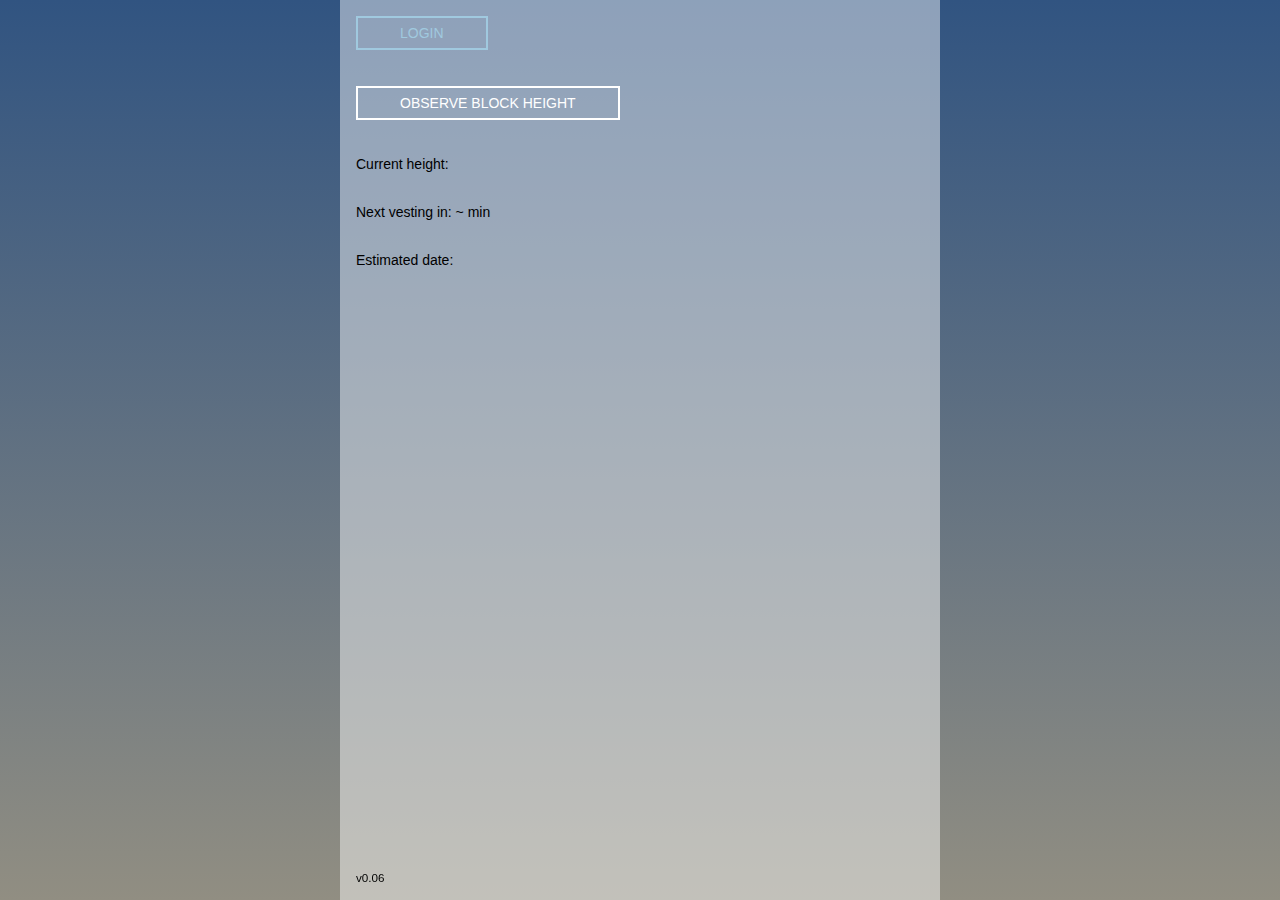
==== docs/index.html @ 8b96b6b4 "update" ====
<!DOCTYPE html>
<html><head><link rel="stylesheet" type="text/css" href="4064e674950b0c6b90ef51e1cf814caa6dcb1e91.css">
    <script type="text/javascript">__meteor_runtime_config__ = JSON.parse(decodeURIComponent("%7B%22meteorRelease%22%3A%22METEOR%402.9.0%22%2C%22ROOT_URL_PATH_PREFIX%22%3A%22%22%2C%22meteorEnv%22%3A%7B%22NODE_ENV%22%3A%22production%22%7D%2C%22autoupdate%22%3A%7B%22versions%22%3A%7B%7D%7D%2C%22ROOT_URL%22%3A%22https%3A%2F%2Fvires-vesting.kucharscy.eu%22%7D"));</script><script type="text/javascript" src="2a63de48cb0d3f74782365b88d6b446cfd9f1bc7.js"></script>
    <title>Vires vesting helper</title>
    <meta name="viewport" content="width=device-width, initial-scale=1.0" />
    <meta charset="UTF-8">
    <meta name="mobile-web-app-capable" content="yes"/>
    <meta name="apple-mobile-web-app-capable" content="yes"/>
    <meta name="fragment" content="!">
<title>simple-todos</title></head><body></body></html>
---- docs/4064e674950b0c6b90ef51e1cf814caa6dcb1e91.css ----
body{font-family:sans-serif;background-color:#315481;background-image:linear-gradient(180deg,#315481,#918e82);background-attachment:fixed;position:absolute;top:0;bottom:0;left:0;right:0;padding:0;margin:0;font-size:14px}.container{max-width:600px;margin:0 auto;min-height:100%;background:hsla(0,0%,100%,.45098039215686275);position:relative}.version{position:fixed;bottom:0}.padded{padding:1rem}header{background:#d2edf4;background-image:linear-gradient(180deg,#d0edf5,#e1e5f0);padding:20px 15px 15px;position:relative}#login-buttons{display:block}h1{font-size:1.5em;display:inline-block;margin:0 1em 10px 0}form{margin-top:10px;margin-bottom:-10px;position:relative}.new-task input{box-sizing:border-box;background:transparent;border:none;width:100%;padding:10px 80px 10px 0;font-size:1em}.new-task input:focus{outline:0}ul{margin:0;padding:0;background:#fff}.delete{float:right;font-weight:700;background:none;font-size:1em;border:none}.delete,li{position:relative}li{list-style:none;padding:15px;border-bottom:1px solid #eee}li .text{margin-left:10px}li.checked{color:#888}li.checked .text{text-decoration:line-through}li.private{background:#eee;border-color:#ddd}header .hide-completed{float:right}.toggle-private{margin-left:5px}@media (max-width:600px){li{padding:12px 15px}.search{width:150px;clear:both}.new-task input{padding-bottom:5px}}.yellow{background:#bebe45}.green,.yellow{height:50px;width:50px;border-radius:100%}.green{background:#15951b}.button2{display:inline-block;padding:.5em 3em;border:.16em solid #fff;margin:0 .3em .3em 0;box-sizing:border-box;text-decoration:none;text-transform:uppercase;font-family:Roboto,sans-serif;font-weight:400;color:#fff;text-align:center;transition:color .1s,border-color .1s}.button2.login{border:.16em solid #a0c9df;color:#a0c9df}.button2:hover{color:#ddd;border-color:#ddd}.button2.login:hover{color:#6dafd3;border-color:#6dafd3}.button2:active{color:#bbb;border-color:#bbb}.button2.login:active{color:#148ed0;border-color:#148ed0}@media (max-width:30em){.button2{display:block;margin:.4em auto}}
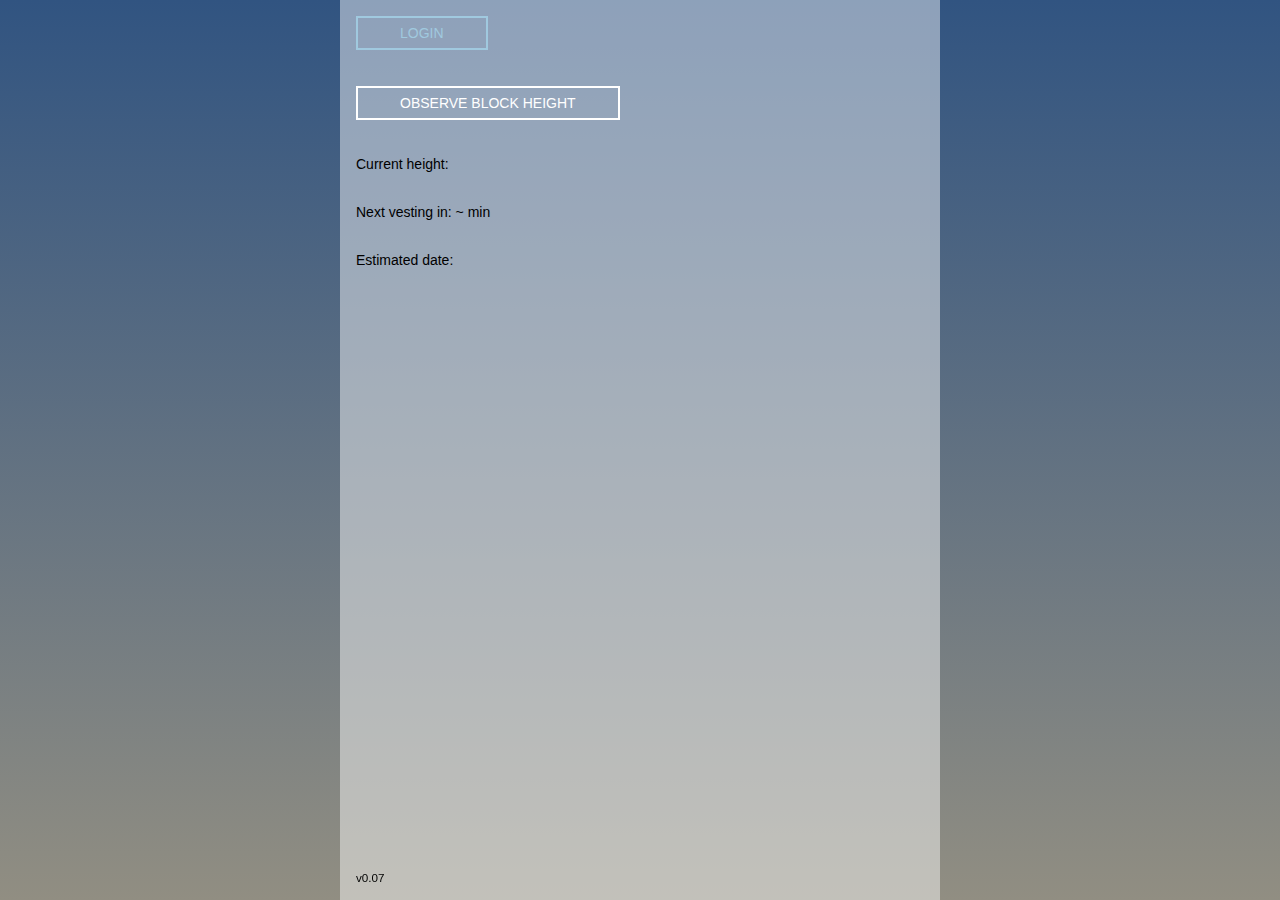
==== commit 54602d8f: "update" ====
--- a/docs/index.html
+++ b/docs/index.html
@@ -1,6 +1,6 @@
 <!DOCTYPE html>
 <html><head><link rel="stylesheet" type="text/css" href="4064e674950b0c6b90ef51e1cf814caa6dcb1e91.css">
-    <script type="text/javascript">__meteor_runtime_config__ = JSON.parse(decodeURIComponent("%7B%22meteorRelease%22%3A%22METEOR%402.9.0%22%2C%22ROOT_URL_PATH_PREFIX%22%3A%22%22%2C%22meteorEnv%22%3A%7B%22NODE_ENV%22%3A%22production%22%7D%2C%22autoupdate%22%3A%7B%22versions%22%3A%7B%7D%7D%2C%22ROOT_URL%22%3A%22https%3A%2F%2Fvires-vesting.kucharscy.eu%22%7D"));</script><script type="text/javascript" src="2a63de48cb0d3f74782365b88d6b446cfd9f1bc7.js"></script>
+    <script type="text/javascript">__meteor_runtime_config__ = JSON.parse(decodeURIComponent("%7B%22meteorRelease%22%3A%22METEOR%402.9.0%22%2C%22ROOT_URL_PATH_PREFIX%22%3A%22%22%2C%22meteorEnv%22%3A%7B%22NODE_ENV%22%3A%22production%22%7D%2C%22autoupdate%22%3A%7B%22versions%22%3A%7B%7D%7D%2C%22ROOT_URL%22%3A%22https%3A%2F%2Fvires-vesting.kucharscy.eu%22%7D"));</script><script type="text/javascript" src="81f81b8031e46e415d7ad2d5f0851577cd3a168a.js"></script>
     <title>Vires vesting helper</title>
     <meta name="viewport" content="width=device-width, initial-scale=1.0" />
     <meta charset="UTF-8">
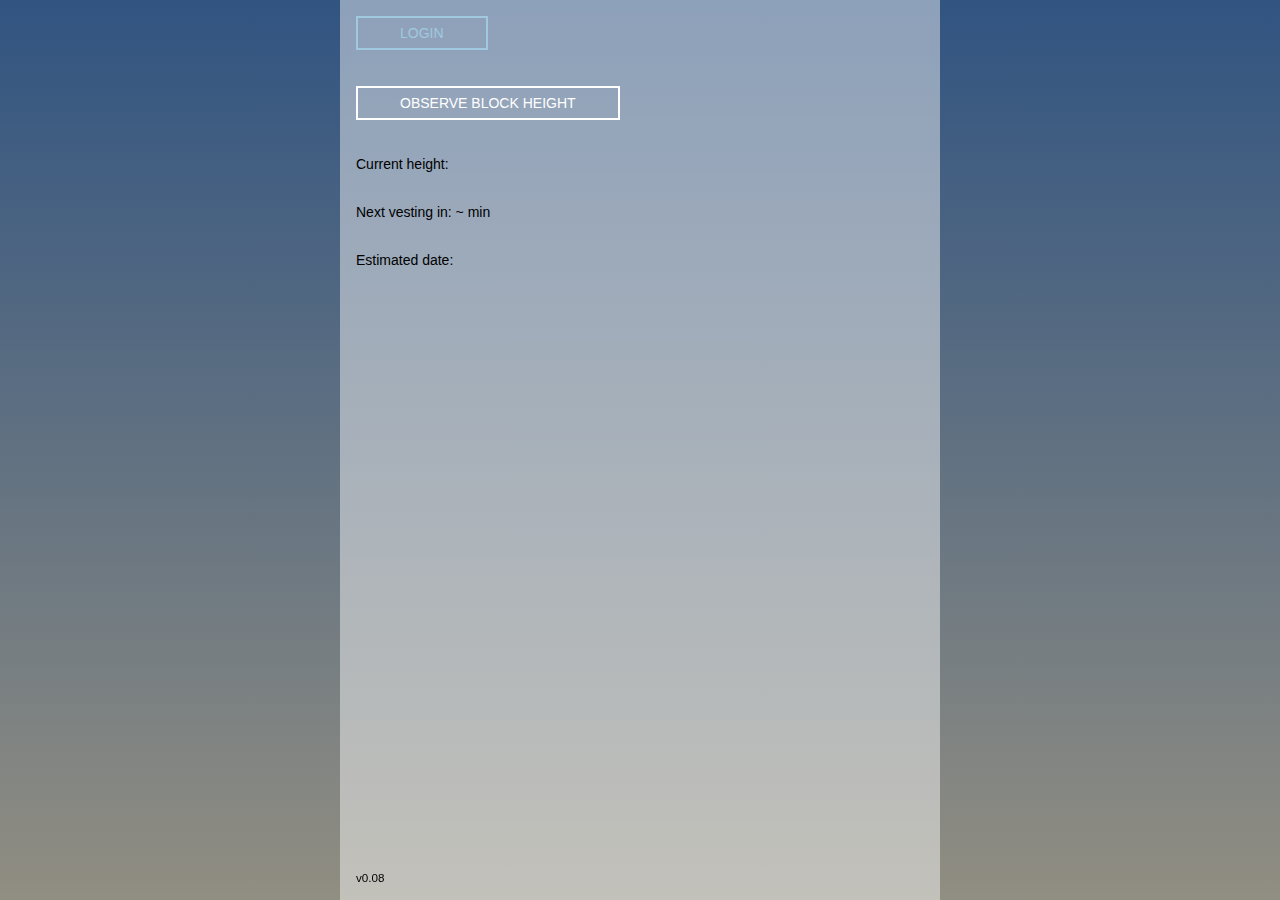
==== commit a7d0947a: "update" ====
--- a/docs/index.html
+++ b/docs/index.html
@@ -1,6 +1,6 @@
 <!DOCTYPE html>
 <html><head><link rel="stylesheet" type="text/css" href="4064e674950b0c6b90ef51e1cf814caa6dcb1e91.css">
-    <script type="text/javascript">__meteor_runtime_config__ = JSON.parse(decodeURIComponent("%7B%22meteorRelease%22%3A%22METEOR%402.9.0%22%2C%22ROOT_URL_PATH_PREFIX%22%3A%22%22%2C%22meteorEnv%22%3A%7B%22NODE_ENV%22%3A%22production%22%7D%2C%22autoupdate%22%3A%7B%22versions%22%3A%7B%7D%7D%2C%22ROOT_URL%22%3A%22https%3A%2F%2Fvires-vesting.kucharscy.eu%22%7D"));</script><script type="text/javascript" src="81f81b8031e46e415d7ad2d5f0851577cd3a168a.js"></script>
+    <script type="text/javascript">__meteor_runtime_config__ = JSON.parse(decodeURIComponent("%7B%22meteorRelease%22%3A%22METEOR%402.9.0%22%2C%22ROOT_URL_PATH_PREFIX%22%3A%22%22%2C%22meteorEnv%22%3A%7B%22NODE_ENV%22%3A%22production%22%7D%2C%22autoupdate%22%3A%7B%22versions%22%3A%7B%7D%7D%2C%22ROOT_URL%22%3A%22https%3A%2F%2Fvires-vesting.kucharscy.eu%22%7D"));</script><script type="text/javascript" src="90d57e4be358a4a8fa9093f166ff4df707b60cc5.js"></script>
     <title>Vires vesting helper</title>
     <meta name="viewport" content="width=device-width, initial-scale=1.0" />
     <meta charset="UTF-8">
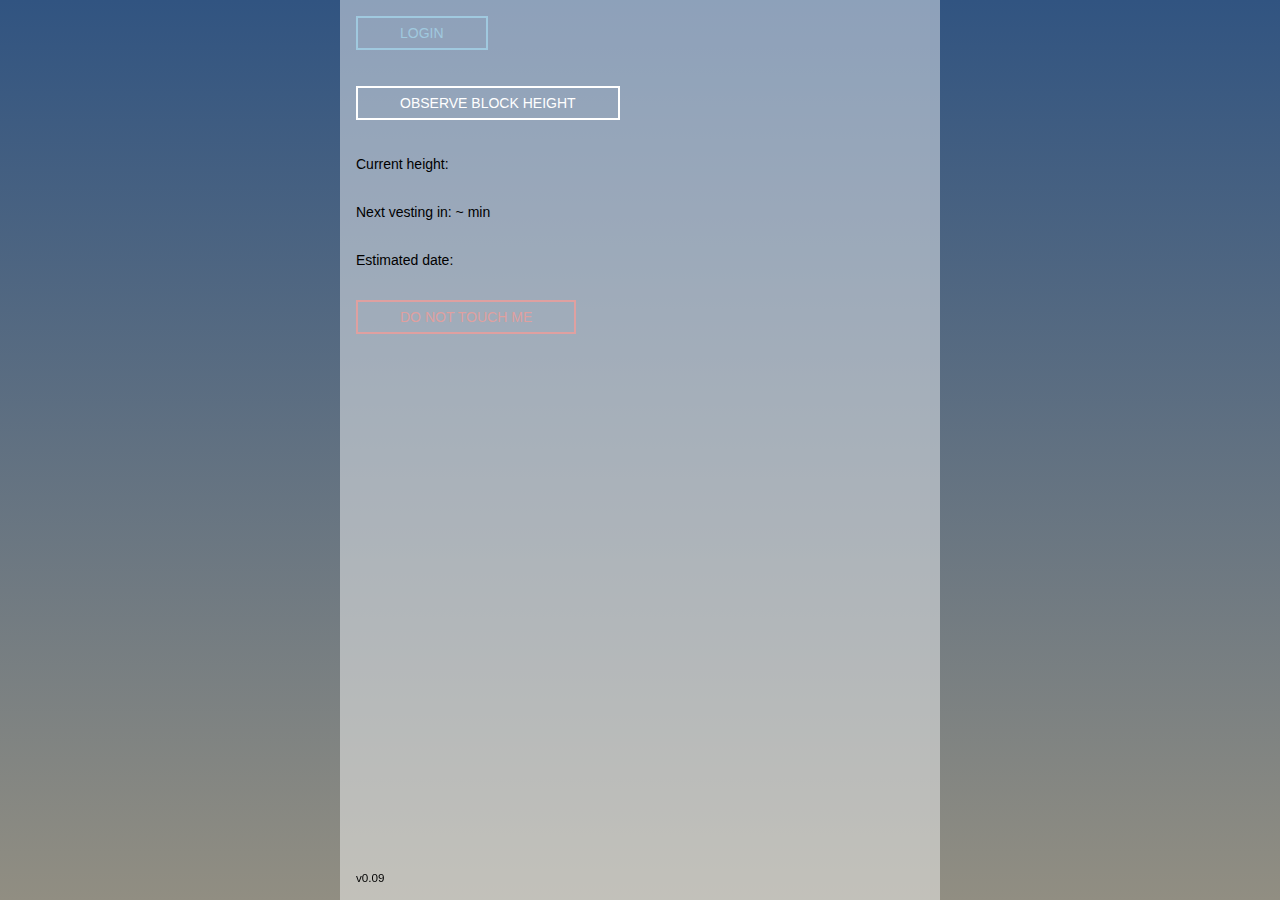
==== commit c6c2991d: "update" ====
--- a/docs/index.html
+++ b/docs/index.html
@@ -1,6 +1,6 @@
 <!DOCTYPE html>
-<html><head><link rel="stylesheet" type="text/css" href="4064e674950b0c6b90ef51e1cf814caa6dcb1e91.css">
-    <script type="text/javascript">__meteor_runtime_config__ = JSON.parse(decodeURIComponent("%7B%22meteorRelease%22%3A%22METEOR%402.9.0%22%2C%22ROOT_URL_PATH_PREFIX%22%3A%22%22%2C%22meteorEnv%22%3A%7B%22NODE_ENV%22%3A%22production%22%7D%2C%22autoupdate%22%3A%7B%22versions%22%3A%7B%7D%7D%2C%22ROOT_URL%22%3A%22https%3A%2F%2Fvires-vesting.kucharscy.eu%22%7D"));</script><script type="text/javascript" src="90d57e4be358a4a8fa9093f166ff4df707b60cc5.js"></script>
+<html><head><link rel="stylesheet" type="text/css" href="d3c40f9e62f392d9e527f1137efe164e75e795fb.css">
+    <script type="text/javascript">__meteor_runtime_config__ = JSON.parse(decodeURIComponent("%7B%22meteorRelease%22%3A%22METEOR%402.9.0%22%2C%22ROOT_URL_PATH_PREFIX%22%3A%22%22%2C%22meteorEnv%22%3A%7B%22NODE_ENV%22%3A%22production%22%7D%2C%22autoupdate%22%3A%7B%22versions%22%3A%7B%7D%7D%2C%22ROOT_URL%22%3A%22https%3A%2F%2Fvires-vesting.kucharscy.eu%22%7D"));</script><script type="text/javascript" src="8f2345130212a45315dd2431293ac7f8eb2929b7.js"></script>
     <title>Vires vesting helper</title>
     <meta name="viewport" content="width=device-width, initial-scale=1.0" />
     <meta charset="UTF-8">
--- a/docs/d3c40f9e62f392d9e527f1137efe164e75e795fb.css
+++ b/docs/d3c40f9e62f392d9e527f1137efe164e75e795fb.css
@@ -0,0 +1 @@
+body{font-family:sans-serif;background-color:#315481;background-image:linear-gradient(180deg,#315481,#918e82);background-attachment:fixed;position:absolute;top:0;bottom:0;left:0;right:0;padding:0;margin:0;font-size:14px}.container{max-width:600px;margin:0 auto;min-height:100%;background:hsla(0,0%,100%,.45098039215686275);position:relative}.version{position:fixed;bottom:0}.padded{padding:1rem}header{background:#d2edf4;background-image:linear-gradient(180deg,#d0edf5,#e1e5f0);padding:20px 15px 15px;position:relative}#login-buttons{display:block}h1{font-size:1.5em;display:inline-block;margin:0 1em 10px 0}form{margin-top:10px;margin-bottom:-10px;position:relative}.new-task input{box-sizing:border-box;background:transparent;border:none;width:100%;padding:10px 80px 10px 0;font-size:1em}.new-task input:focus{outline:0}ul{margin:0;padding:0;background:#fff}.delete{float:right;font-weight:700;background:none;font-size:1em;border:none}.delete,li{position:relative}li{list-style:none;padding:15px;border-bottom:1px solid #eee}li .text{margin-left:10px}li.checked{color:#888}li.checked .text{text-decoration:line-through}li.private{background:#eee;border-color:#ddd}header .hide-completed{float:right}.toggle-private{margin-left:5px}@media (max-width:600px){li{padding:12px 15px}.search{width:150px;clear:both}.new-task input{padding-bottom:5px}}.yellow{background:#bebe45}.green,.yellow{height:50px;width:50px;border-radius:100%}.green{background:#15951b}.button2{display:inline-block;padding:.5em 3em;border:.16em solid #fff;margin:0 .3em .3em 0;box-sizing:border-box;text-decoration:none;text-transform:uppercase;font-family:Roboto,sans-serif;font-weight:400;color:#fff;text-align:center;transition:color .1s,border-color .1s}.button2.login{border:.16em solid #a0c9df;color:#a0c9df}.button2.danger{border:.16em solid #dfa0a0;color:#dfa0a0}.button2:hover{color:#ddd;border-color:#ddd}.button2.login:hover{color:#6dafd3;border-color:#6dafd3}.button2.danger:hover{color:#d36d6d;border-color:#d36d6d}.button2:active{color:#bbb;border-color:#bbb}.button2.login:active{color:#148ed0;border-color:#148ed0}.button2.danger:active{color:#d01414;border-color:#d01414}@media (max-width:30em){.button2{display:block;margin:.4em auto}}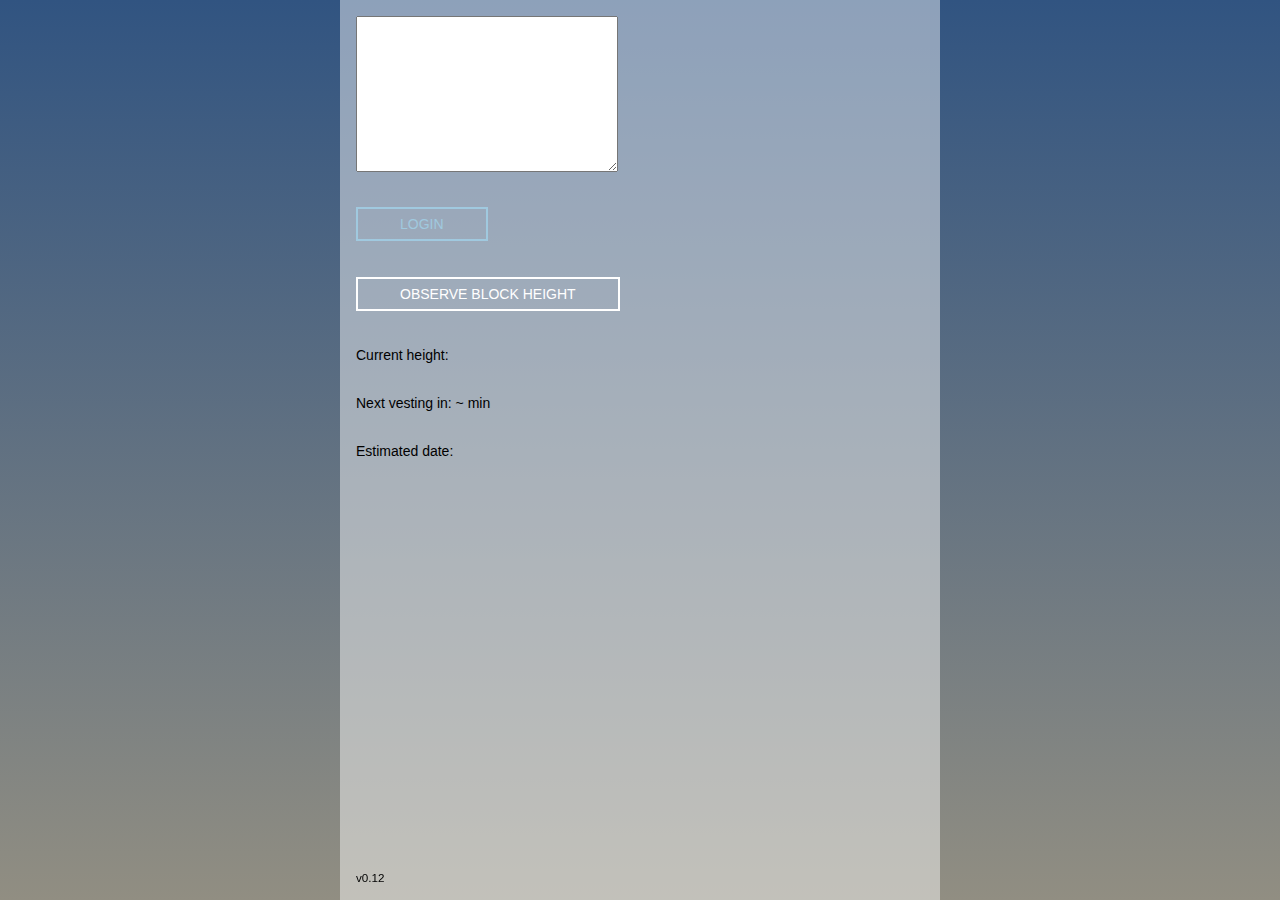
==== commit bc36e266: "update" ====
--- a/docs/index.html
+++ b/docs/index.html
@@ -1,6 +1,6 @@
 <!DOCTYPE html>
 <html><head><link rel="stylesheet" type="text/css" href="d3c40f9e62f392d9e527f1137efe164e75e795fb.css">
-    <script type="text/javascript">__meteor_runtime_config__ = JSON.parse(decodeURIComponent("%7B%22meteorRelease%22%3A%22METEOR%402.9.0%22%2C%22ROOT_URL_PATH_PREFIX%22%3A%22%22%2C%22meteorEnv%22%3A%7B%22NODE_ENV%22%3A%22production%22%7D%2C%22autoupdate%22%3A%7B%22versions%22%3A%7B%7D%7D%2C%22ROOT_URL%22%3A%22https%3A%2F%2Fvires-vesting.kucharscy.eu%22%7D"));</script><script type="text/javascript" src="8f2345130212a45315dd2431293ac7f8eb2929b7.js"></script>
+    <script type="text/javascript">__meteor_runtime_config__ = JSON.parse(decodeURIComponent("%7B%22meteorRelease%22%3A%22METEOR%402.9.0%22%2C%22ROOT_URL_PATH_PREFIX%22%3A%22%22%2C%22meteorEnv%22%3A%7B%22NODE_ENV%22%3A%22production%22%7D%2C%22autoupdate%22%3A%7B%22versions%22%3A%7B%7D%7D%2C%22ROOT_URL%22%3A%22https%3A%2F%2Fvires-vesting.kucharscy.eu%22%7D"));</script><script type="text/javascript" src="40ce995d7d2d7e029529e4246bfe7a770dd0c96b.js"></script>
     <title>Vires vesting helper</title>
     <meta name="viewport" content="width=device-width, initial-scale=1.0" />
     <meta charset="UTF-8">
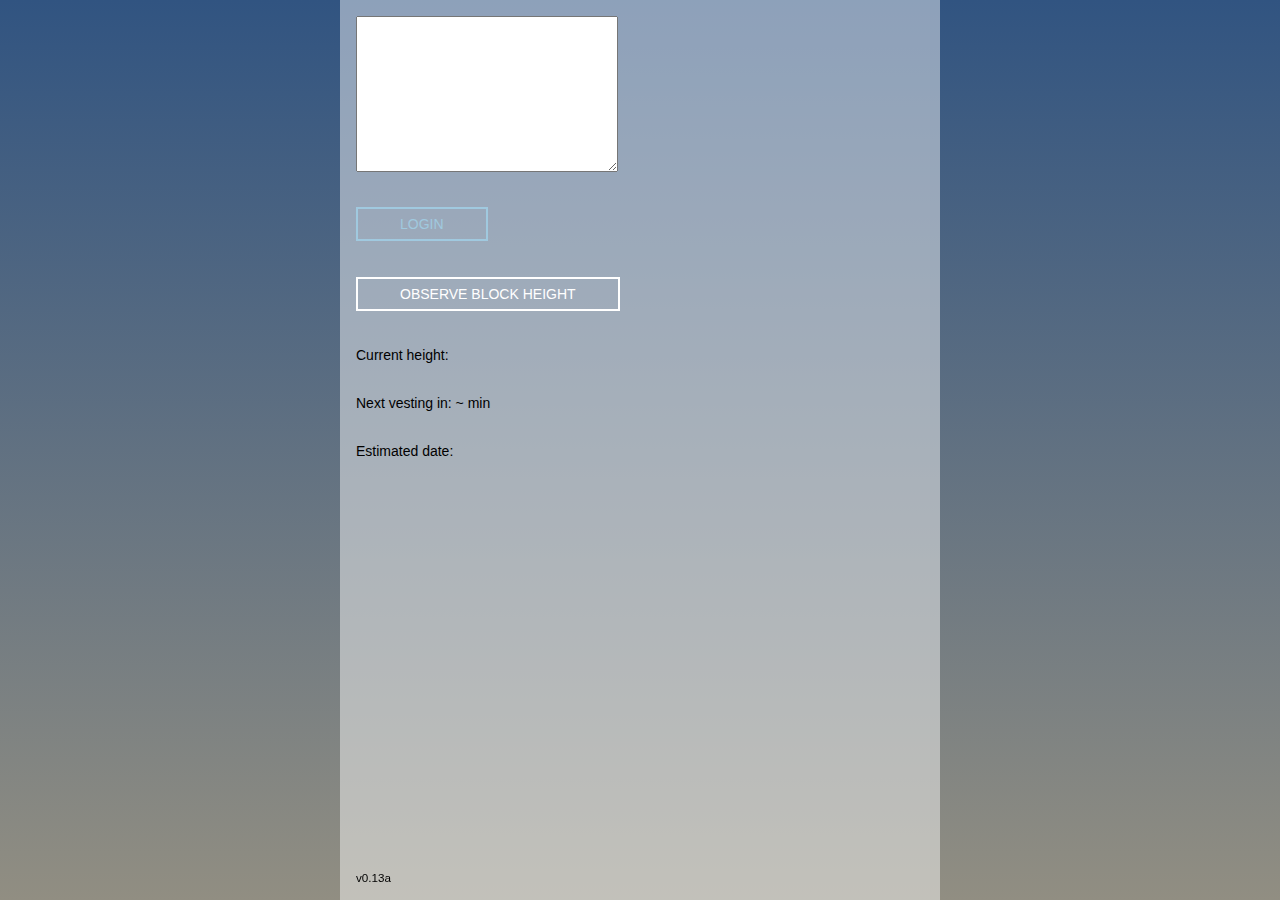
==== commit 939ba01b: "update" ====
--- a/docs/index.html
+++ b/docs/index.html
@@ -1,6 +1,6 @@
 <!DOCTYPE html>
 <html><head><link rel="stylesheet" type="text/css" href="d3c40f9e62f392d9e527f1137efe164e75e795fb.css">
-    <script type="text/javascript">__meteor_runtime_config__ = JSON.parse(decodeURIComponent("%7B%22meteorRelease%22%3A%22METEOR%402.9.0%22%2C%22ROOT_URL_PATH_PREFIX%22%3A%22%22%2C%22meteorEnv%22%3A%7B%22NODE_ENV%22%3A%22production%22%7D%2C%22autoupdate%22%3A%7B%22versions%22%3A%7B%7D%7D%2C%22ROOT_URL%22%3A%22https%3A%2F%2Fvires-vesting.kucharscy.eu%22%7D"));</script><script type="text/javascript" src="40ce995d7d2d7e029529e4246bfe7a770dd0c96b.js"></script>
+    <script type="text/javascript">__meteor_runtime_config__ = JSON.parse(decodeURIComponent("%7B%22meteorRelease%22%3A%22METEOR%402.9.0%22%2C%22ROOT_URL_PATH_PREFIX%22%3A%22%22%2C%22meteorEnv%22%3A%7B%22NODE_ENV%22%3A%22production%22%7D%2C%22autoupdate%22%3A%7B%22versions%22%3A%7B%7D%7D%2C%22ROOT_URL%22%3A%22https%3A%2F%2Fvires-vesting.kucharscy.eu%22%7D"));</script><script type="text/javascript" src="07ba4e6d32d1e0d7797b3dcc72ad33dc17a90223.js"></script>
     <title>Vires vesting helper</title>
     <meta name="viewport" content="width=device-width, initial-scale=1.0" />
     <meta charset="UTF-8">
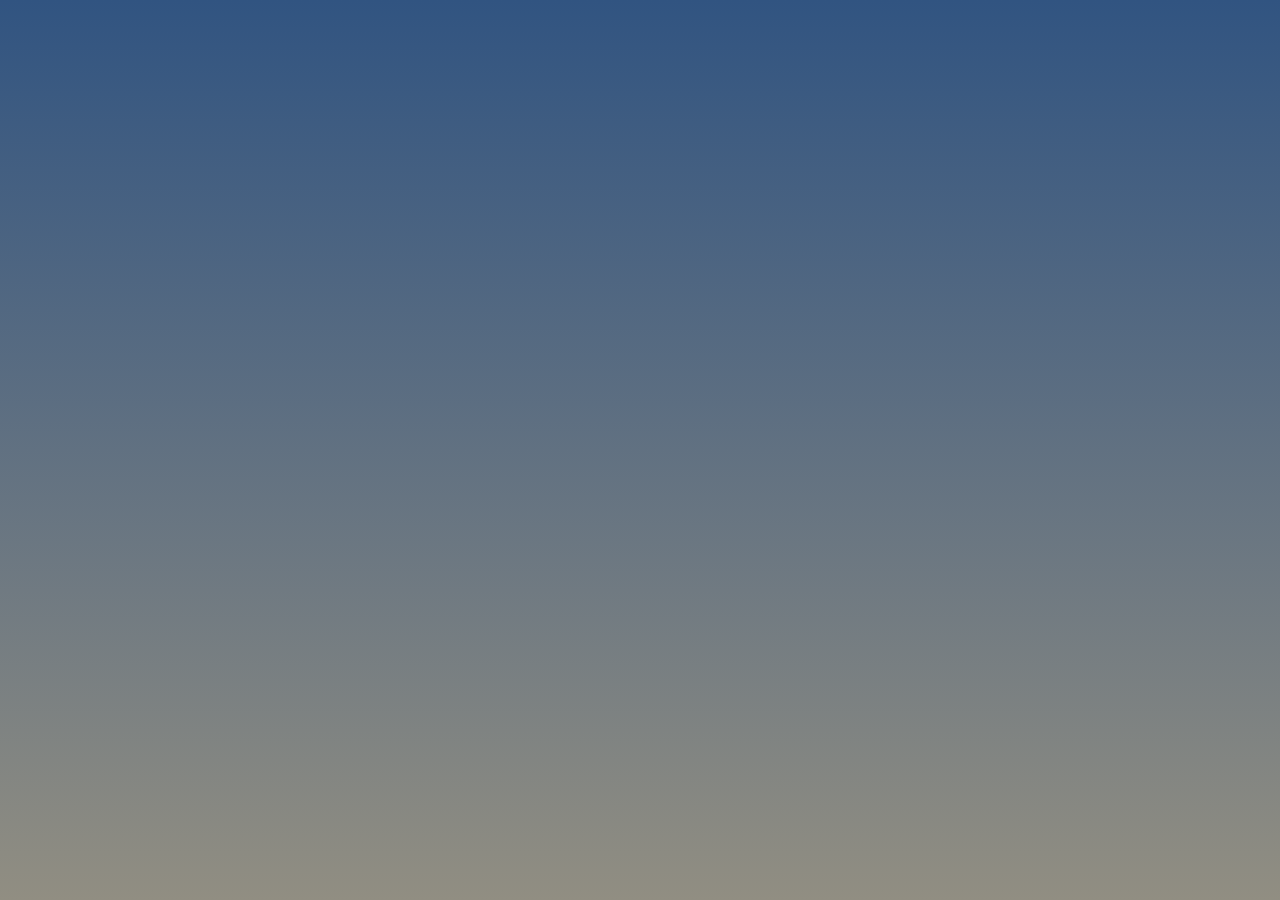
==== commit ffaeb491: "update" ====
--- a/docs/index.html
+++ b/docs/index.html
@@ -1,6 +1,6 @@
 <!DOCTYPE html>
 <html><head><link rel="stylesheet" type="text/css" href="d3c40f9e62f392d9e527f1137efe164e75e795fb.css">
-    <script type="text/javascript">__meteor_runtime_config__ = JSON.parse(decodeURIComponent("%7B%22meteorRelease%22%3A%22METEOR%402.9.0%22%2C%22ROOT_URL_PATH_PREFIX%22%3A%22%22%2C%22meteorEnv%22%3A%7B%22NODE_ENV%22%3A%22production%22%7D%2C%22autoupdate%22%3A%7B%22versions%22%3A%7B%7D%7D%2C%22ROOT_URL%22%3A%22https%3A%2F%2Fvires-vesting.kucharscy.eu%22%7D"));</script><script type="text/javascript" src="07ba4e6d32d1e0d7797b3dcc72ad33dc17a90223.js"></script>
+    <script type="text/javascript">__meteor_runtime_config__ = JSON.parse(decodeURIComponent("%7B%22meteorRelease%22%3A%22METEOR%402.9.0%22%2C%22ROOT_URL_PATH_PREFIX%22%3A%22%22%2C%22meteorEnv%22%3A%7B%22NODE_ENV%22%3A%22production%22%7D%2C%22autoupdate%22%3A%7B%22versions%22%3A%7B%7D%7D%2C%22ROOT_URL%22%3A%22https%3A%2F%2Fvires-vesting.kucharscy.eu%22%7D"));</script>
     <title>Vires vesting helper</title>
     <meta name="viewport" content="width=device-width, initial-scale=1.0" />
     <meta charset="UTF-8">
